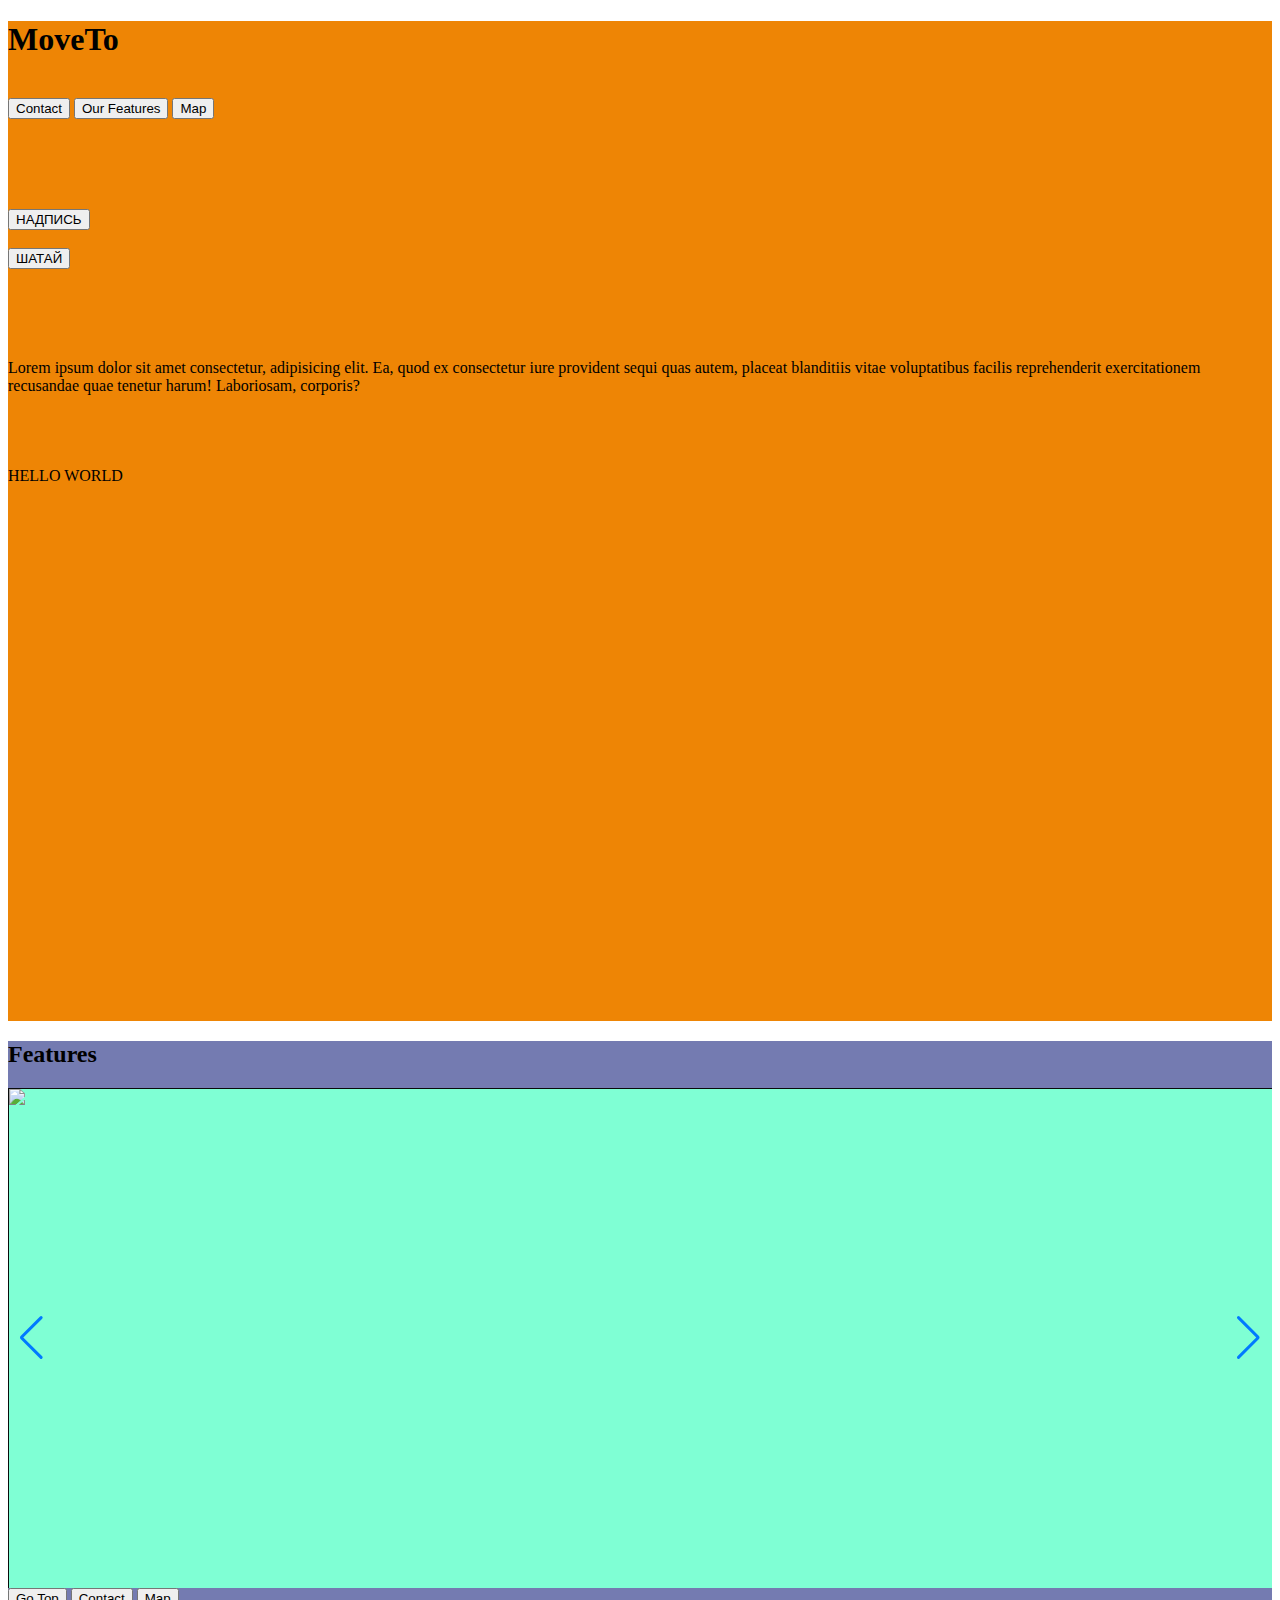
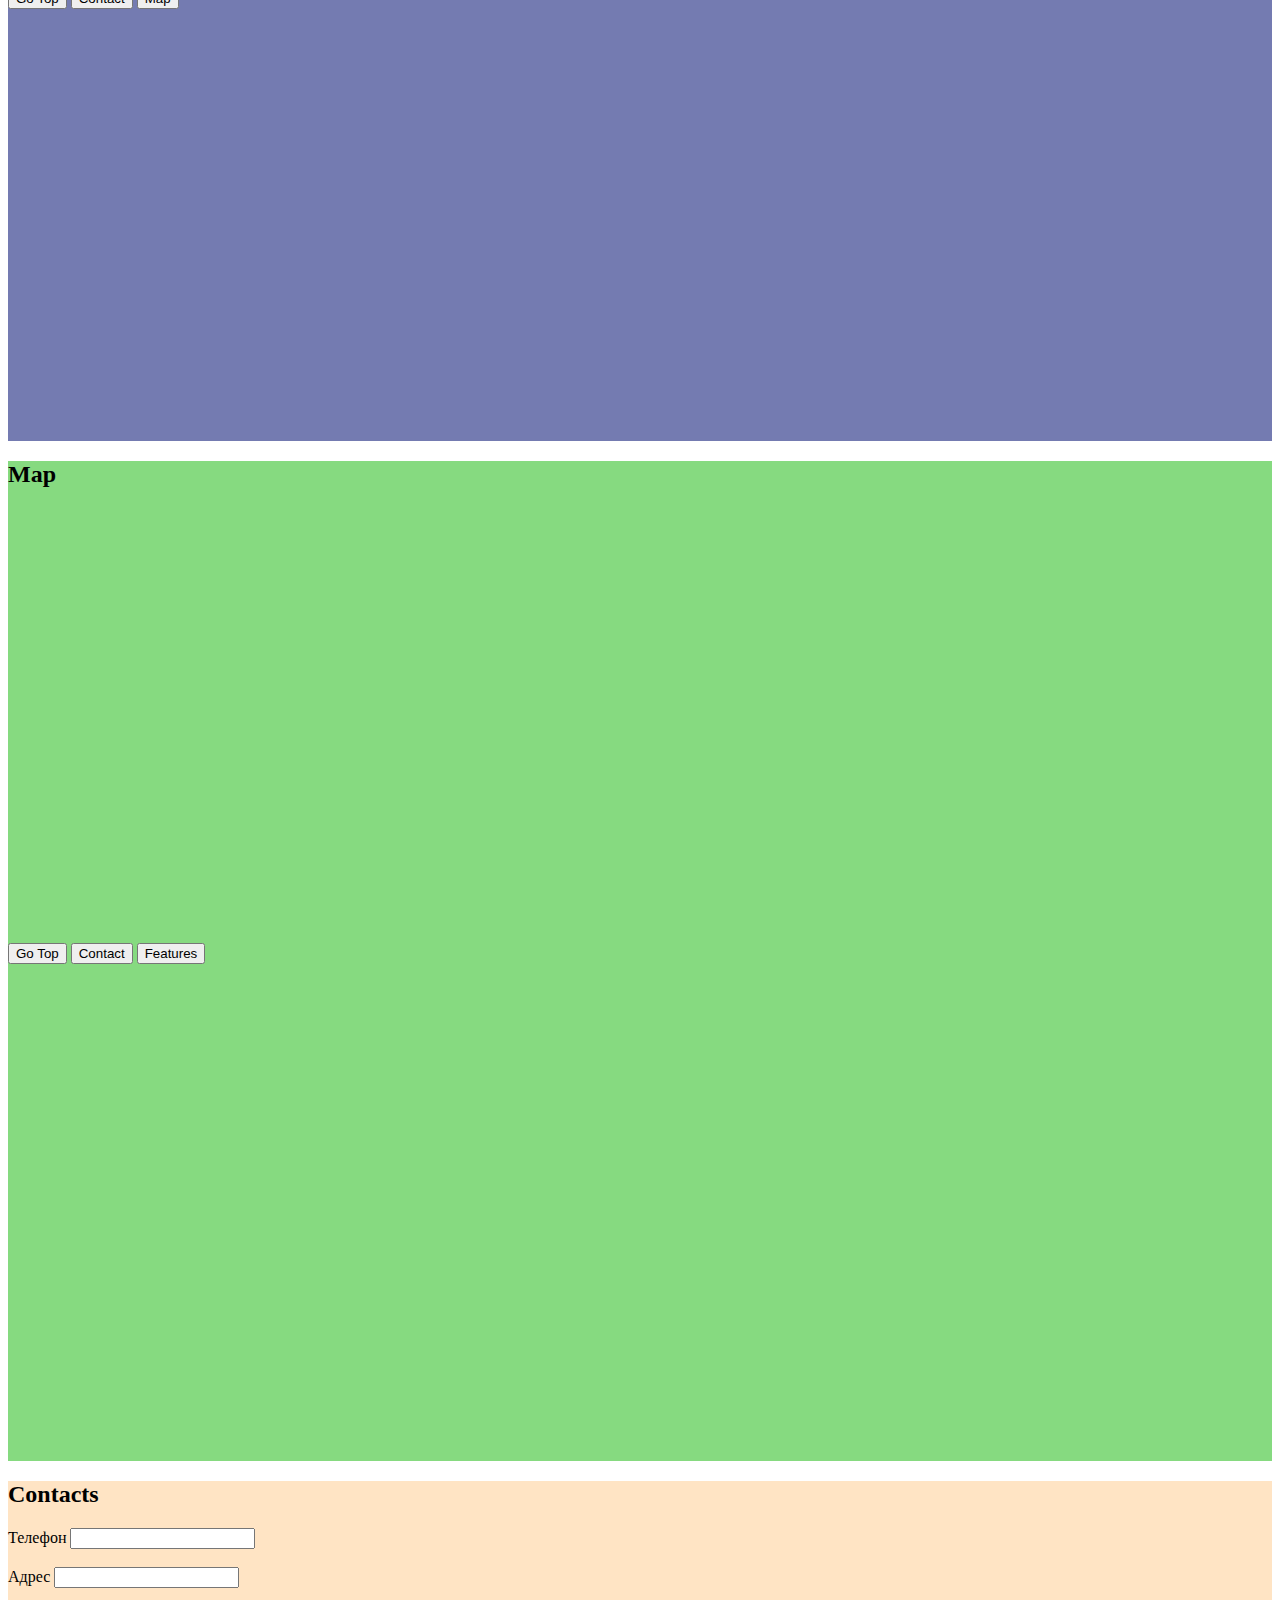
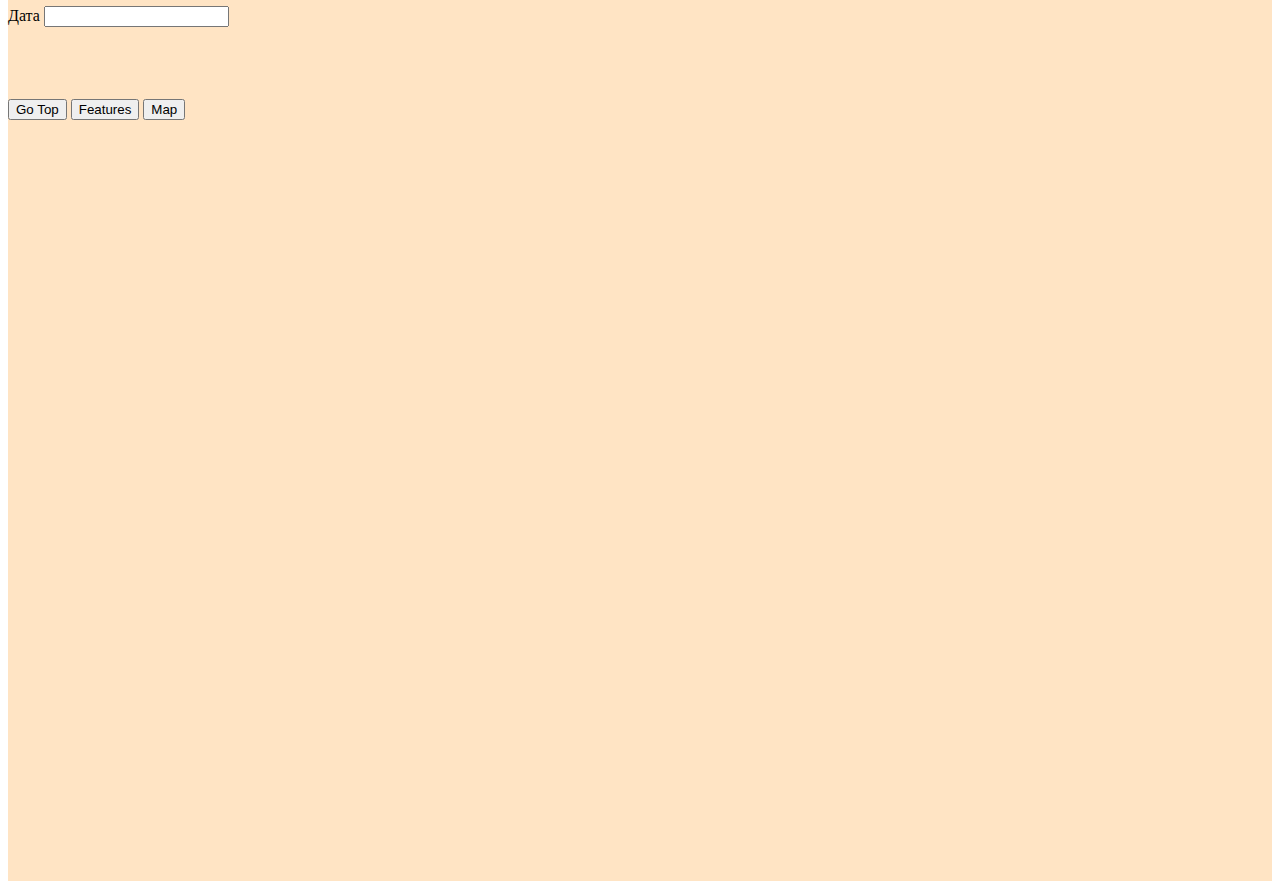
==== index.html @ 0465c21d "add first" ====
<!DOCTYPE html>
<html lang="en">

<head>
    <meta charset="UTF-8">
    <meta http-equiv="X-UA-Compatible" content="IE=edge">
    <meta name="viewport" content="width=device-width, initial-scale=1.0">
    <title>MoveTo</title>
    <link rel="stylesheet" href="./style.css">
    <link rel="stylesheet" href="https://unpkg.com/tippy.js@6/animations/scale.css" />
    <link rel="stylesheet" href="https://cdn.jsdelivr.net/npm/swiper@8/swiper-bundle.min.css" />
    <link rel="stylesheet" href="https://unpkg.com/tippy.js@6/animations/fade.css" />
    <link rel="stylesheet" href="https://unpkg.com/tippy.js@6/themes/light.css" />
    <link href="https://unpkg.com/webkul-micron@1.1.6/dist/css/micron.min.css" type="text/css" rel="stylesheet">
</head>

<body>
    <header id="top">
        <div class="one">
            <h1>MoveTo</h1>
            <img class="lazyload" data-src="" alt="" srcset="">
            <div class="action">
                <button data-target="#contact" data-mt-duration="1200" data-tippy-content="Чтоб с кем то поговорить!"
                    data-micron="tada" data-micron-duration="2">Contact</button>
                <button data-target="#features" data-tippy-content="Что мы тут делаем!" data-mt-duration="1200">Our
                    Features</button>
                <button data-target="#map" data-tippy-content="Карта СОКРОВИЩЬ!" data-mt-duration="1200">Map</button>
                <br></br>
                <br></br>
                <br></br>
                <button href="#!" class="button" data-micron="tada" data-micron-bind="true"
                    data-micron-id="Lorem">НАДПИСЬ</button>
                <br></br>
                <button data-micron="jelly" data-micron-duration="1.5">ШАТАЙ</button>   
                <br></br>
                <br></br>
                <br></br>

                <div id="Lorem" data-micron="jelly" data-micron-duration="1">Lorem ipsum dolor sit amet
                    consectetur, adipisicing elit. Ea, quod ex consectetur iure provident sequi quas autem, placeat
                    blanditiis vitae voluptatibus facilis reprehenderit exercitationem recusandae quae tenetur harum!
                    Laboriosam, corporis?</div>

                <br></br>
                <br></br>

                <div id="me">HELLO WORLD</div>


            </div>
        </div>
    </header>
    <div class="two">
        <section id="features" style="flex-direction: column;">
            <h2>Features</h2>

        <!-- Slider main container -->
    <div class="swiper">
        <!-- Additional required wrapper -->
        <div class="swiper-wrapper">
        <!-- Slides -->
        <div class="swiper-slide">
            <img src="https://swiperjs.com/demos/images/nature-1.jpg" />
        </div>
        <div class="swiper-slide">
            <img src="https://swiperjs.com/demos/images/nature-2.jpg" />
        </div>
        <div class="swiper-slide">
            <img src="https://swiperjs.com/demos/images/nature-3.jpg" />
        </div>
        </div>
        <!-- If we need pagination -->
        <div class="swiper-pagination"></div>
    
        <!-- If we need navigation buttons -->
        <div class="swiper-button-prev"></div>
        <div class="swiper-button-next"></div>
    </div>

            <button data-target="#top" data-mt-duration="1200">Go Top</button>
            <button data-target="#contact" data-mt-duration="1200">Contact</button>
            <button data-target="#map" data-mt-duration="1200">Map</button>
        </section>
    </div>

    <section id="map">
        <div class="map">
            <h2>Map</h2>
            <button data-target="#top" data-mt-duration="1200">Go Top</button>
            <button data-target="#contact" data-mt-duration="1200">Contact</button>
            <button data-target="#features" data-mt-duration="1200">Features</button>
            <iframe
                src="https://www.google.com/maps/embed?pb=!1m18!1m12!1m3!1d2911.998379810371!2d131.90341329402168!3d43.12556023927541!2m3!1f0!2f0!3f0!3m2!1i1024!2i768!4f13.1!3m3!1m2!1s0x5fb392110c195f89%3A0x2ff2f6c519c723fc!2z0KTQk9CR0J7QoyDQktCeICLQktC70LDQtNC40LLQvtGB0YLQvtC60YHQutC40Lkg0LPQvtGB0YPQtNCw0YDRgdGC0LLQtdC90L3Ri9C5INGD0L3QuNCy0LXRgNGB0LjRgtC10YIg0Y3QutC-0L3QvtC80LjQutC4INC4INGB0LXRgNCy0LjRgdCwIg!5e0!3m2!1sru!2sru!4v1668411279856!5m2!1sru!2sru"
                width="600" height="450" style="border:0;" allowfullscreen="" class="lazyload"
                referrerpolicy="no-referrer-when-downgrade"></iframe>
        </div>

        <div class="three">
            <section id="contact">
                <div>
                    <h2>Contacts</h2>
                    <form autocomplete="off">
                        <label>
                            Телефон
                            <input type="text" id="phone">
                        </label>
                        <br></br>
                        <label>
                            Адрес
                            <input type="text" id="adress">
                        </label>
                        <br></br>
                        <label>
                            Дата
                            <input type="text" id="date">
                        </label>
                    </form>
                    <br></br>
                    <br></br>
                    <button data-target="#top" data-mt-duration="1200">Go Top</button>
                    <button data-target="#features" data-mt-duration="1200">Features</button>
                    <button data-target="#map" data-mt-duration="1200">Map</button>
                </div>
            </section>
        </div>
        <script src="https://unpkg.com/@popperjs/core@2"></script>
        <script src="https://unpkg.com/tippy.js@6"></script>
        <script src="https://cdnjs.cloudflare.com/ajax/libs/moveTo/1.8.2/moveTo.min.js"></script>
        <script src="https://cdn.jsdelivr.net/npm/swiper@8/swiper-bundle.min.js"></script>
        <script src="http://afarkas.github.io/lazysizes/lazysizes.min.js"></script>
        <script src="https://unpkg.com/webkul-micron@1.1.6/dist/script/micron.min.js" type="text/javascript"></script>
        <script src="https://unpkg.com/imask"></script>
        <script src="./script.js"></script>

</body>

</html>
---- style.css ----
.one {
    height: 1000px;
    background-color:rgb(238, 133, 5)
}

.two {
    height: 1000px;
    background-color:rgb(116, 123, 177)
}

.three {
    height: 1000px;
    background-color:bisque
}

.map {
    height: 1000px;
    background-color:rgb(134, 218, 128)
}

.swiper {
    width: 100%;
    height: 500px;
}

.swiper-slide {
     
    background-color: aquamarine;
    border: 1px solid rgb(10, 11, 11);
}

.swiper-slide img {
    display: block;
    width: 100%;
  }
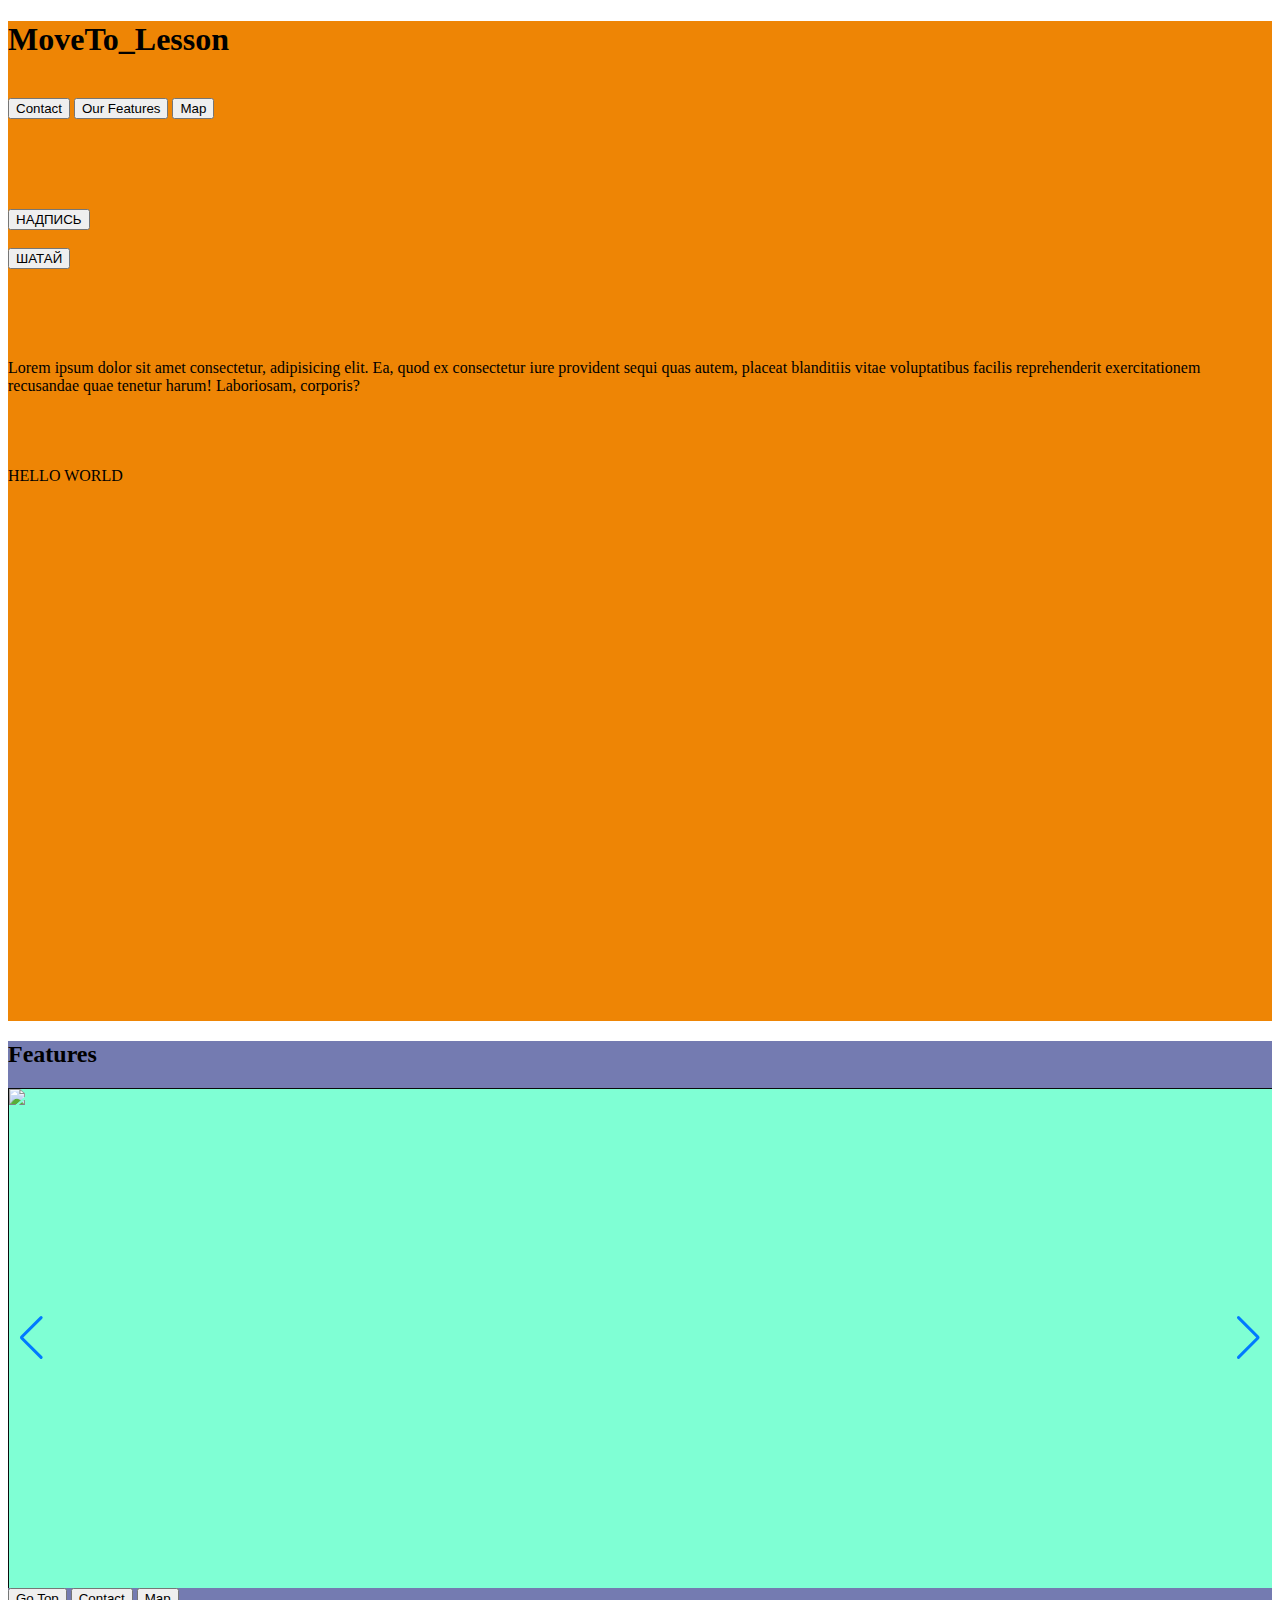
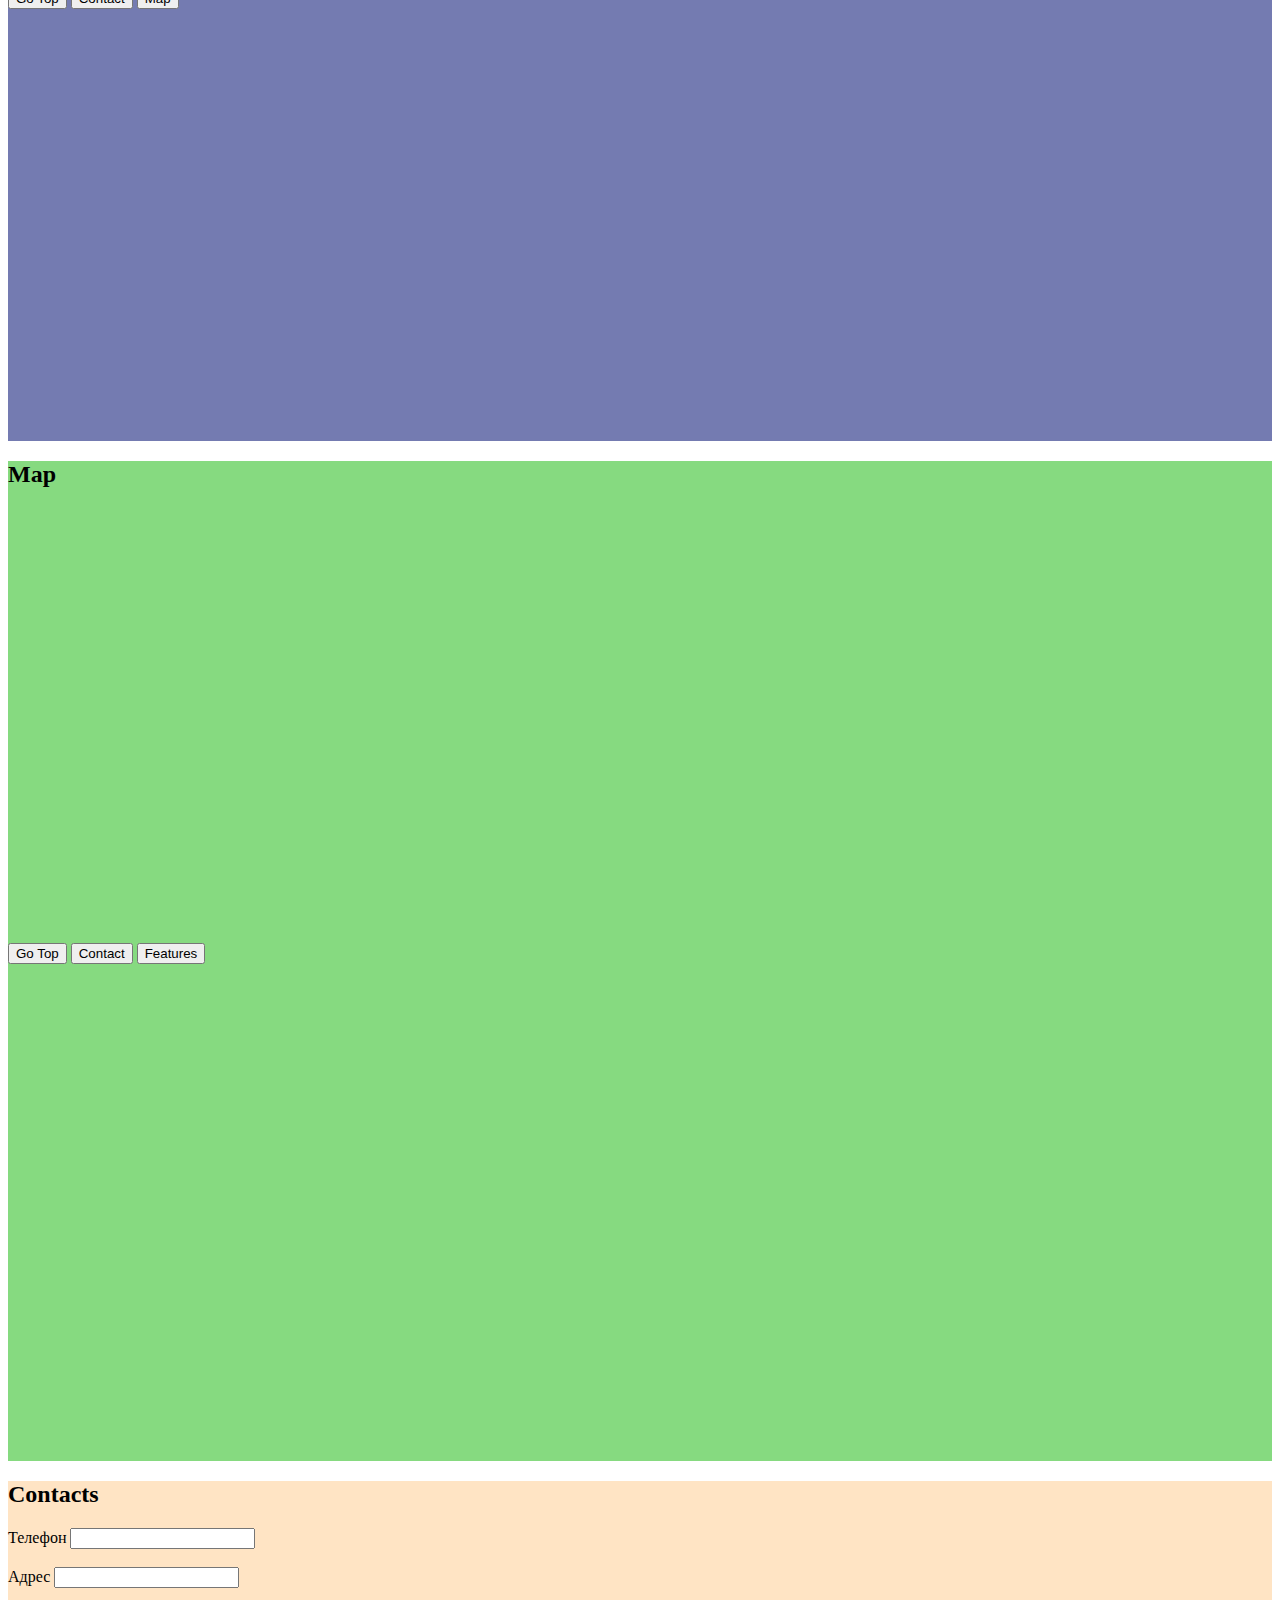
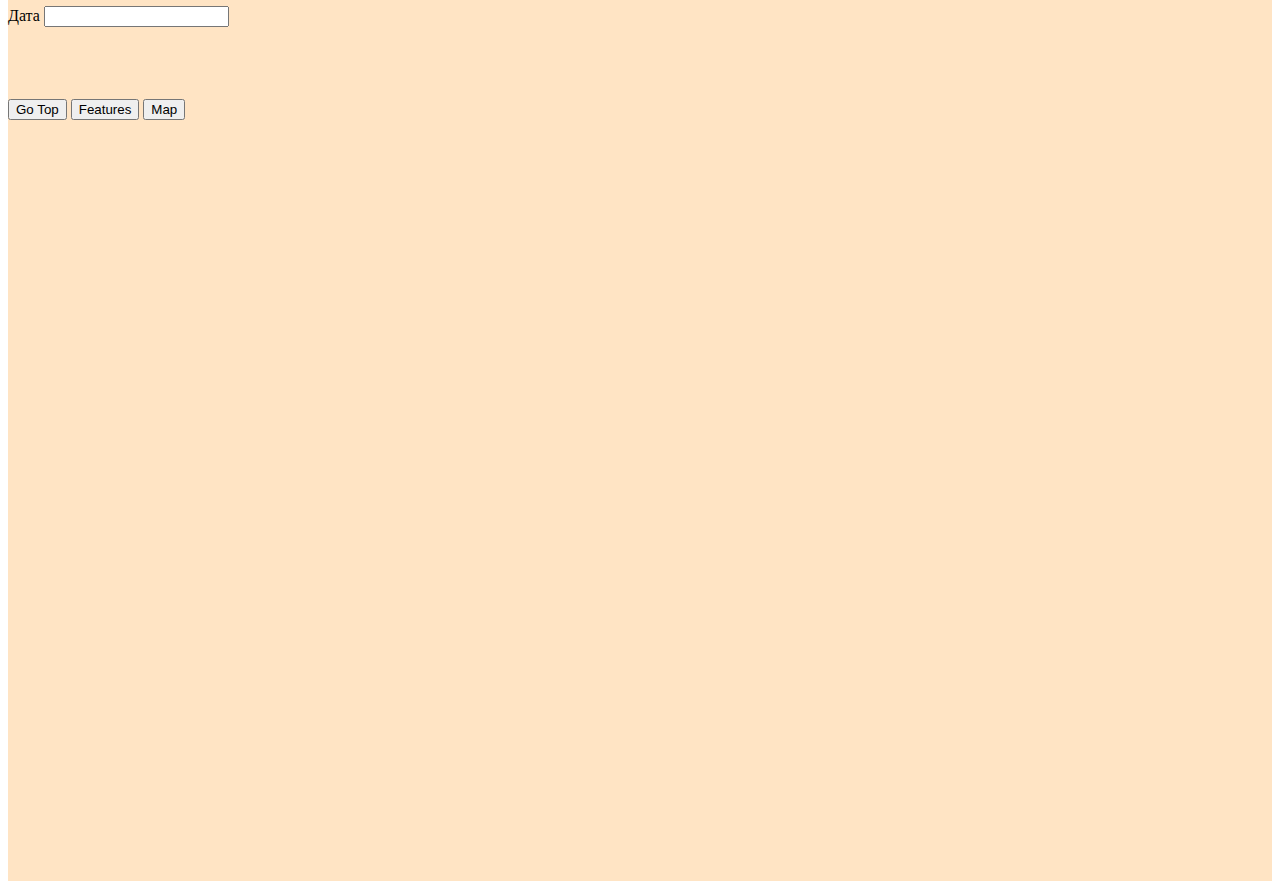
==== commit c1b12cf5: "second version" ====
--- a/index.html
+++ b/index.html
@@ -17,7 +17,7 @@
 <body>
     <header id="top">
         <div class="one">
-            <h1>MoveTo</h1>
+            <h1>MoveTo_Lesson</h1>
             <img class="lazyload" data-src="" alt="" srcset="">
             <div class="action">
                 <button data-target="#contact" data-mt-duration="1200" data-tippy-content="Чтоб с кем то поговорить!"
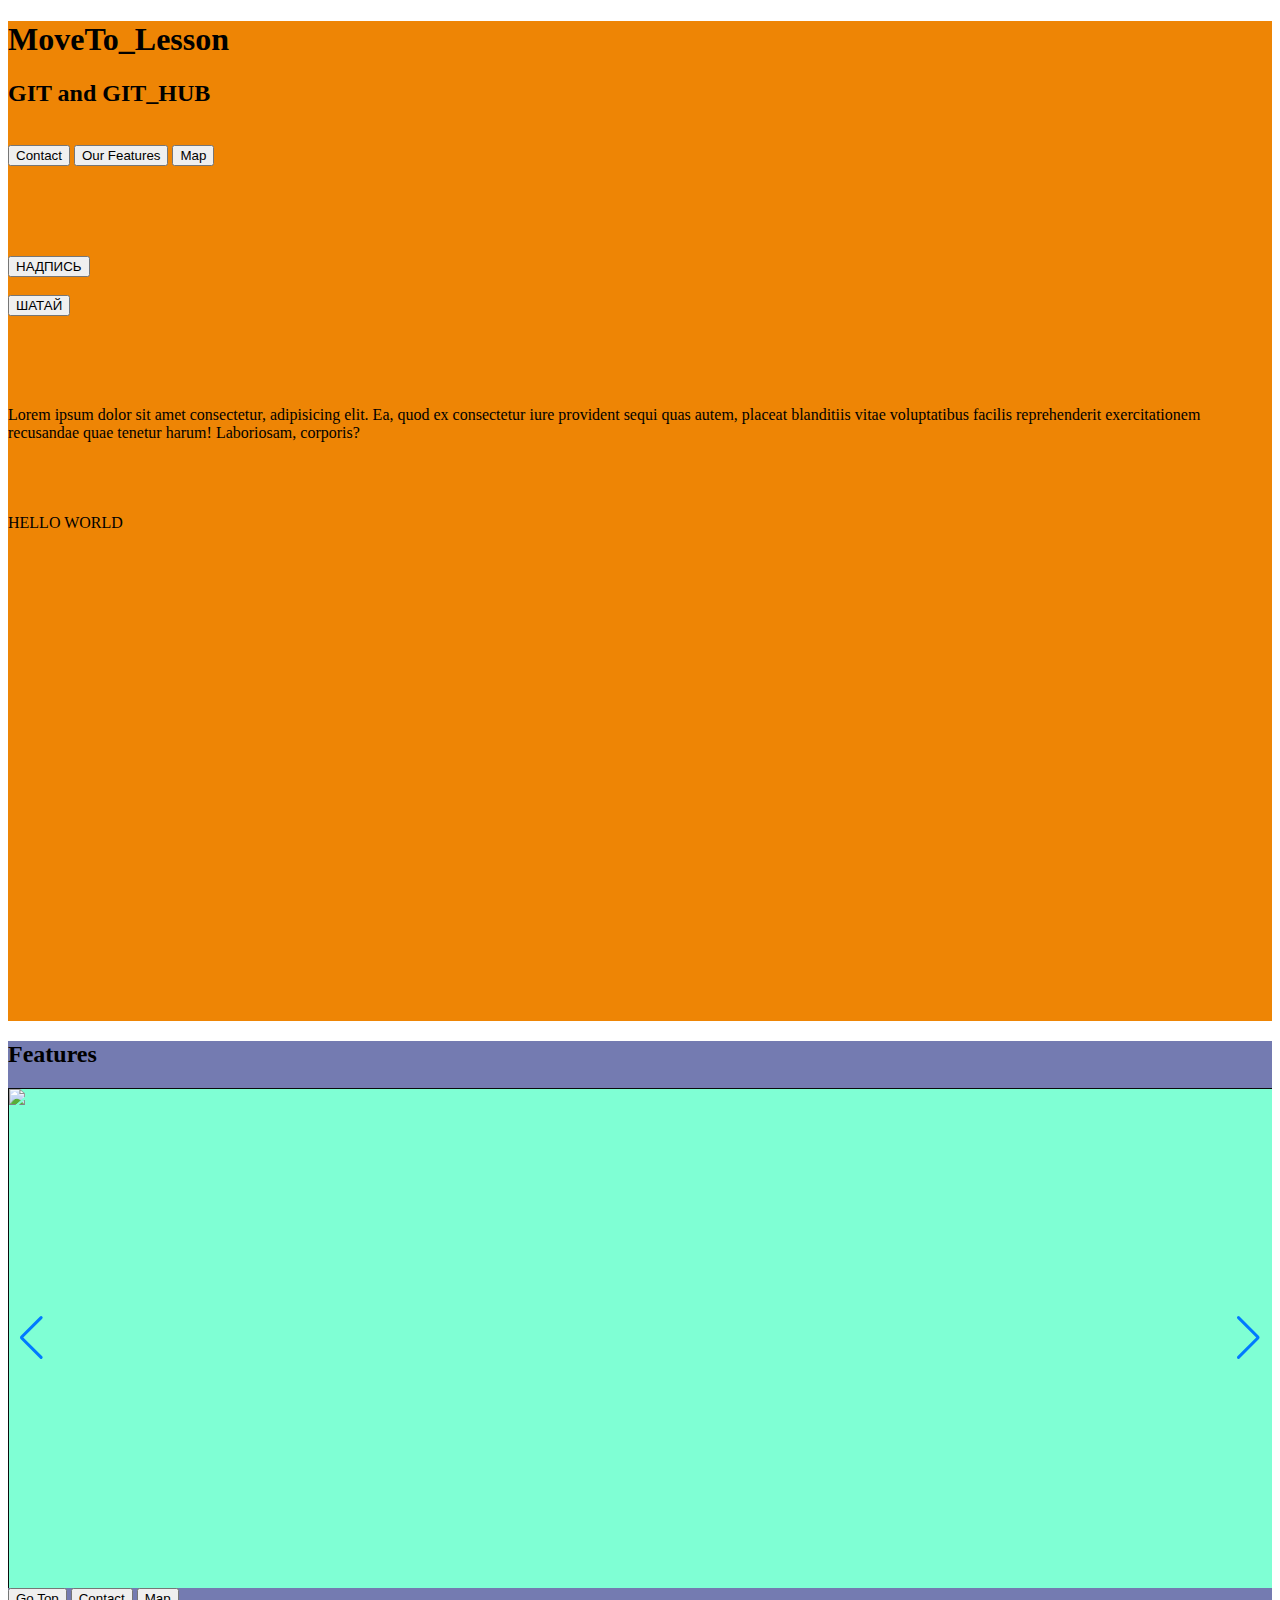
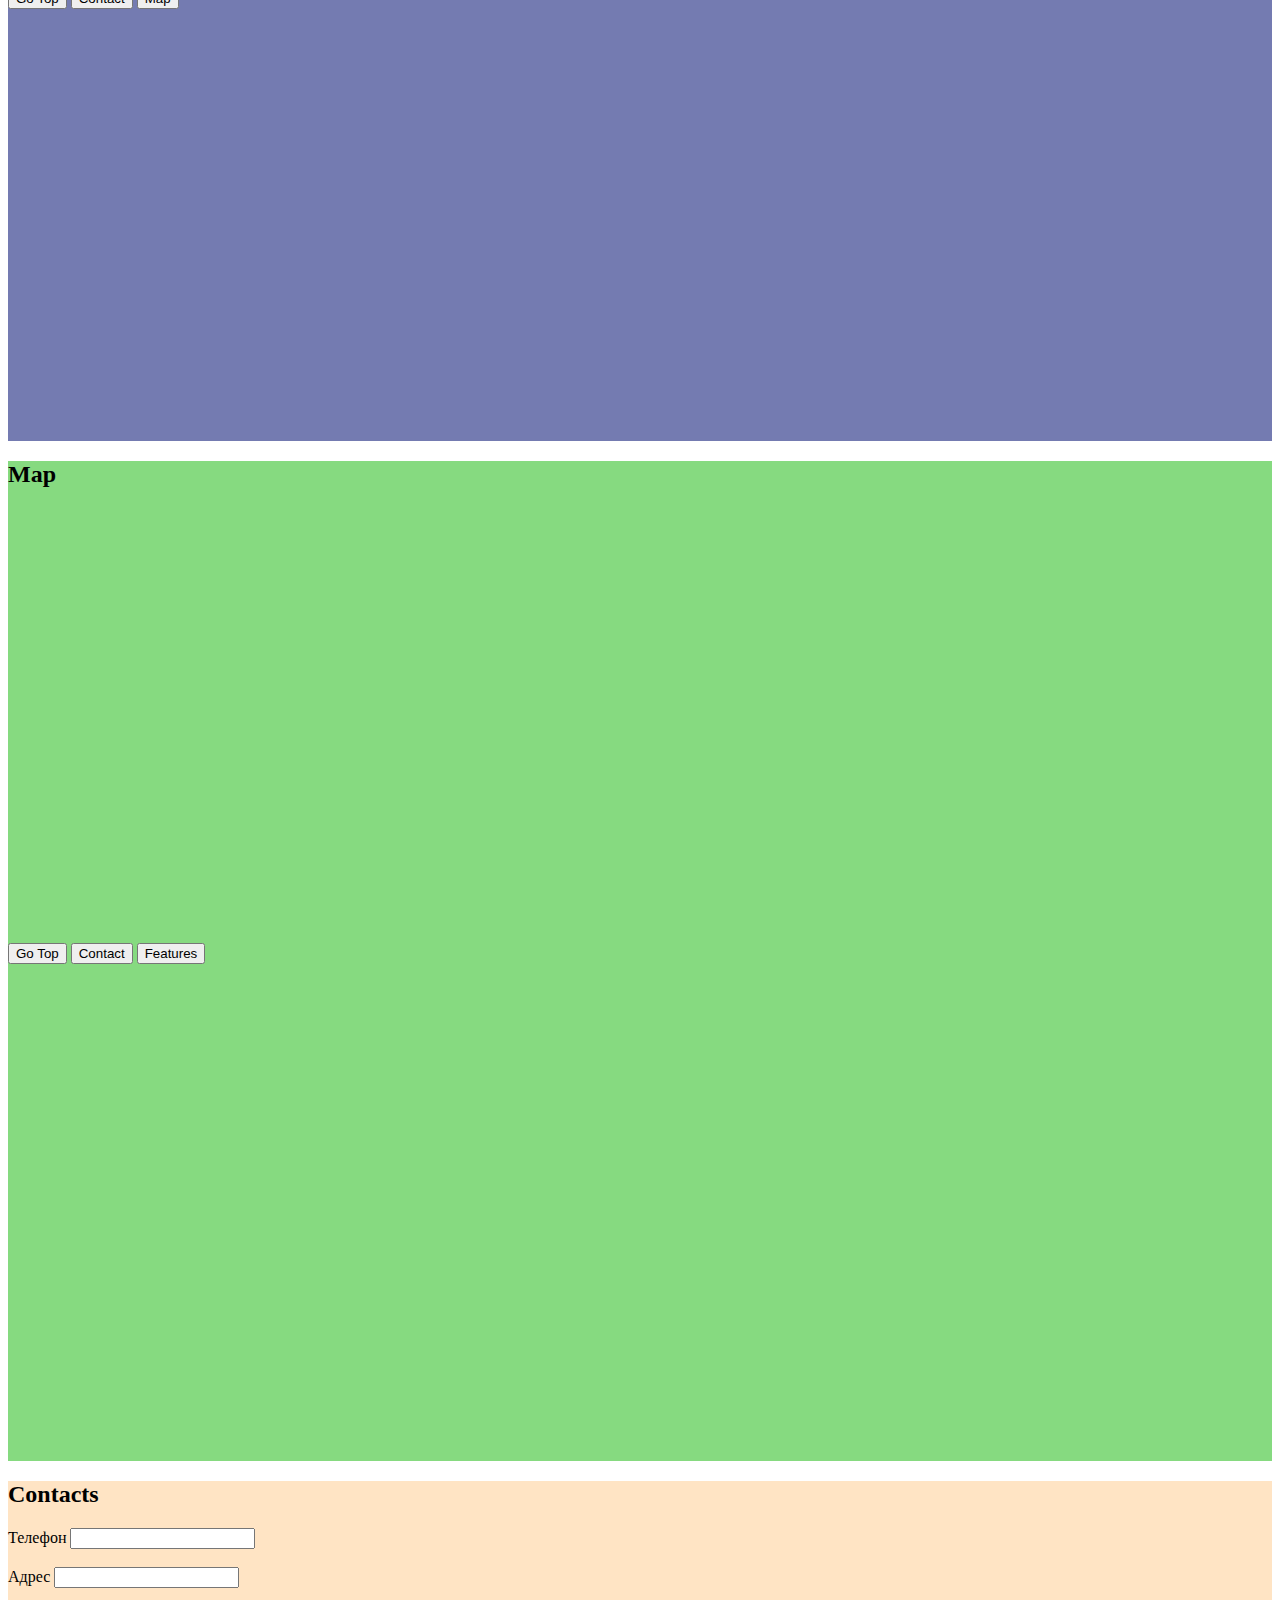
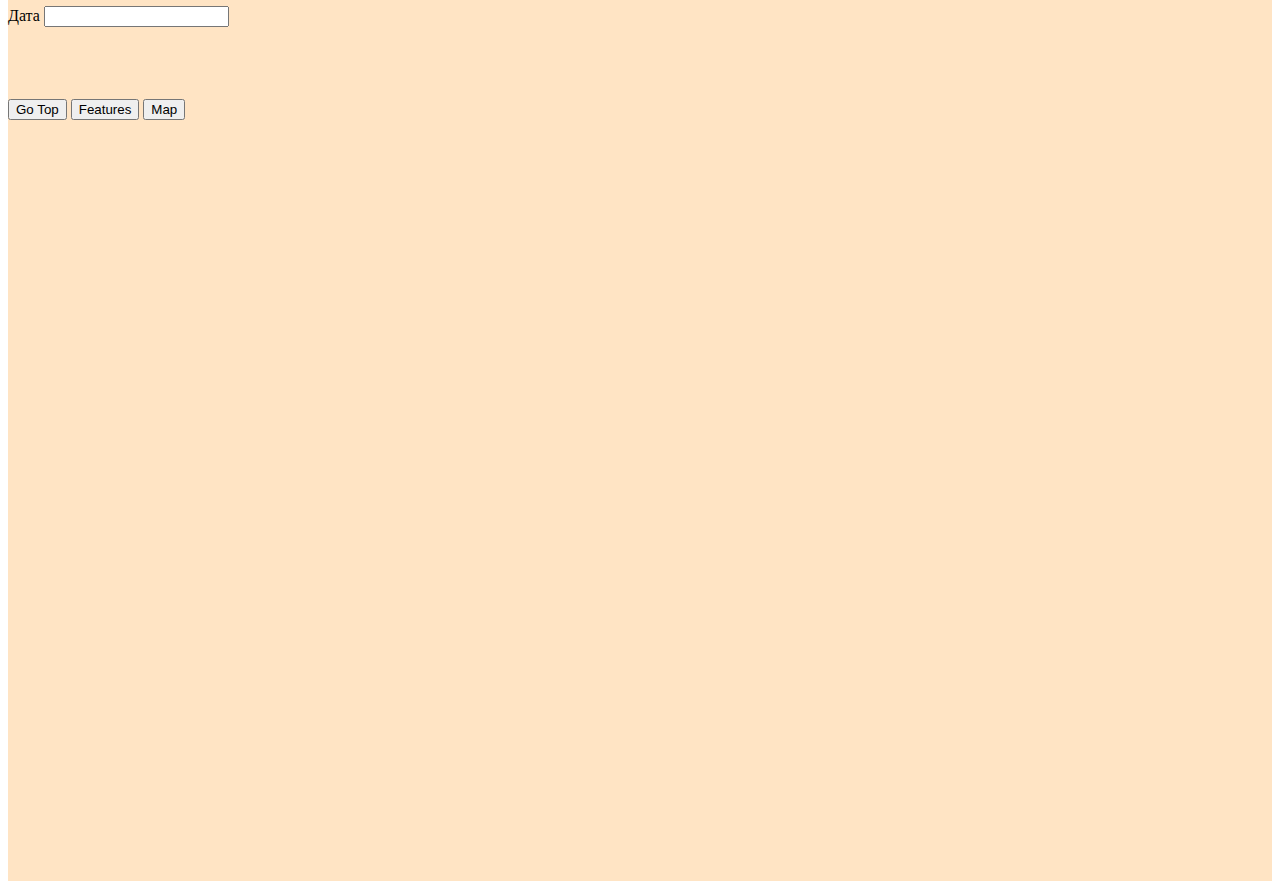
==== commit 4a82a598: "3 virsion" ====
--- a/index.html
+++ b/index.html
@@ -18,9 +18,12 @@
     <header id="top">
         <div class="one">
             <h1>MoveTo_Lesson</h1>
+            <h2>
+                <article>GIT and GIT_HUB</article>
+            </h2>
             <img class="lazyload" data-src="" alt="" srcset="">
             <div class="action">
-                <button data-target="#contact" data-mt-duration="1200" data-tippy-content="Чтоб с кем то поговорить!"
+                <button data-target="#contact" data-mt-duration="2200" data-tippy-content="Чтоб с кем то поговорить!"
                     data-micron="tada" data-micron-duration="2">Contact</button>
                 <button data-target="#features" data-tippy-content="Что мы тут делаем!" data-mt-duration="1200">Our
                     Features</button>
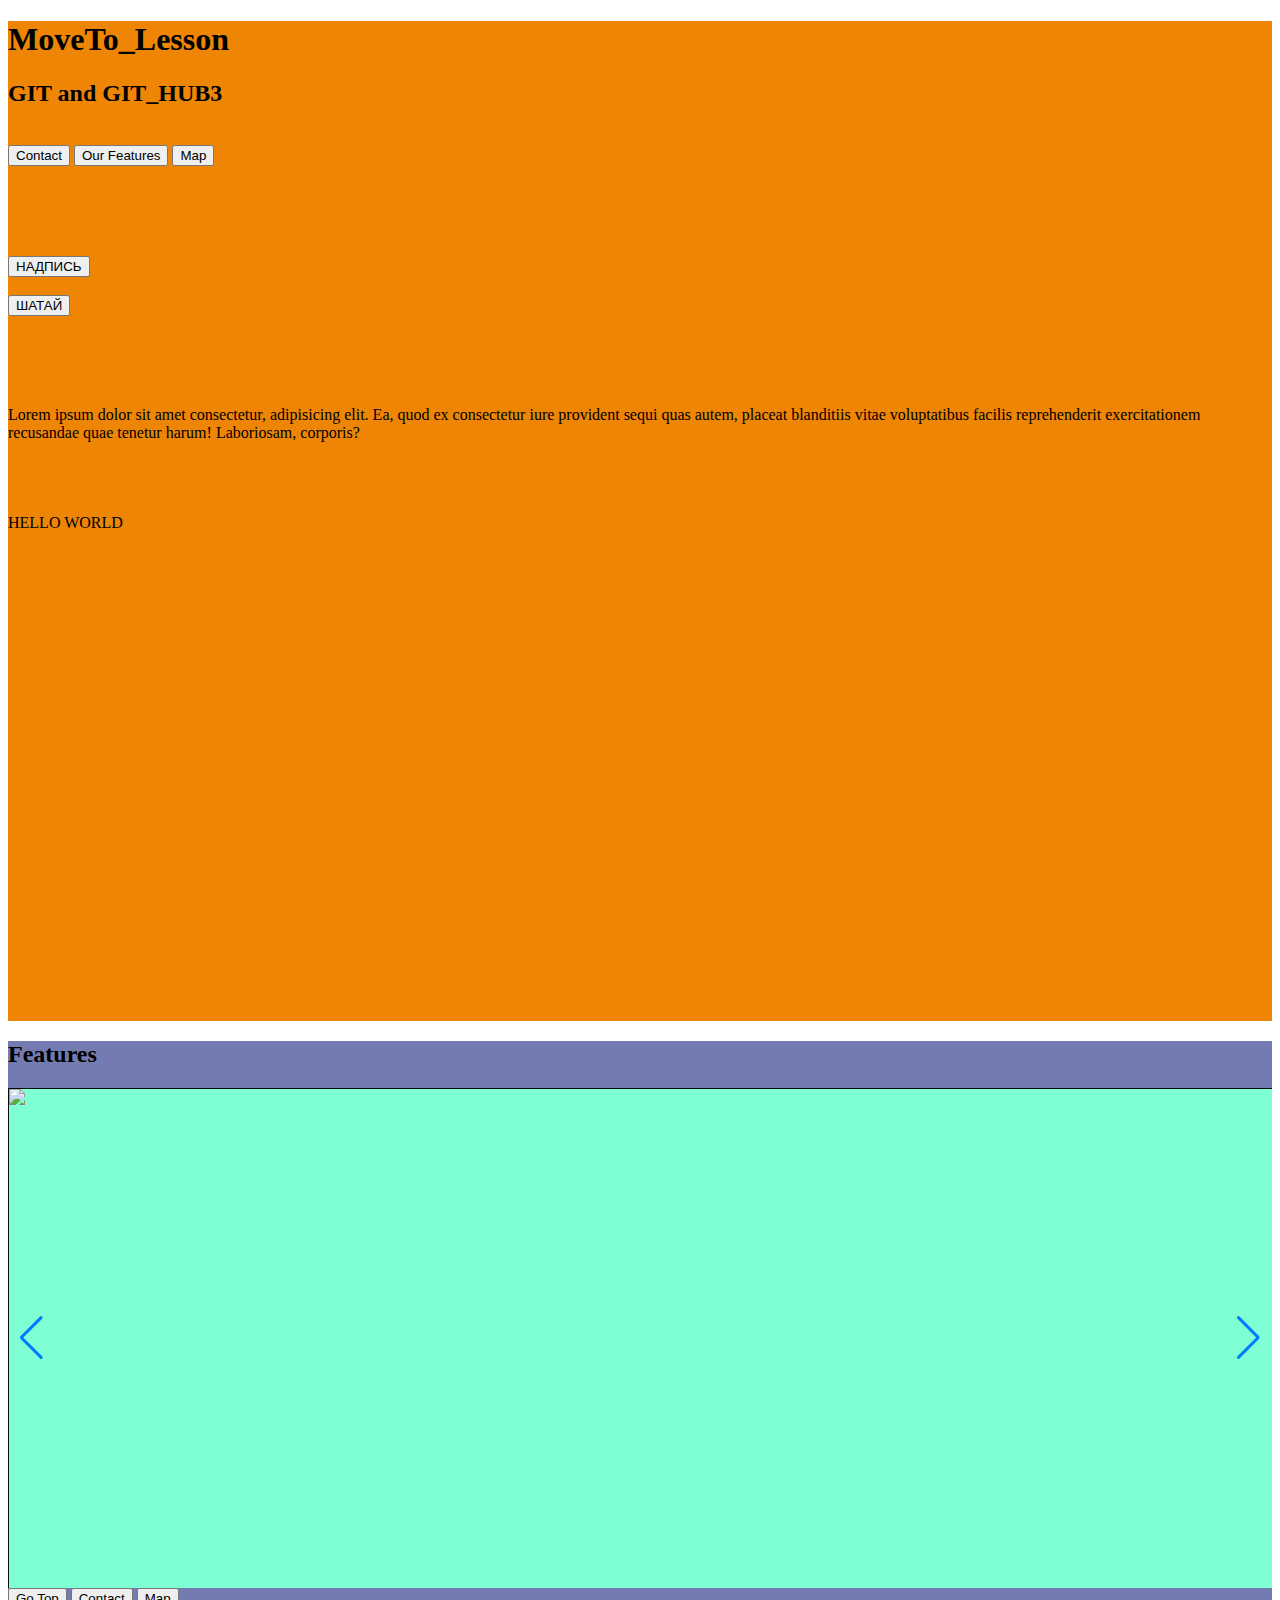
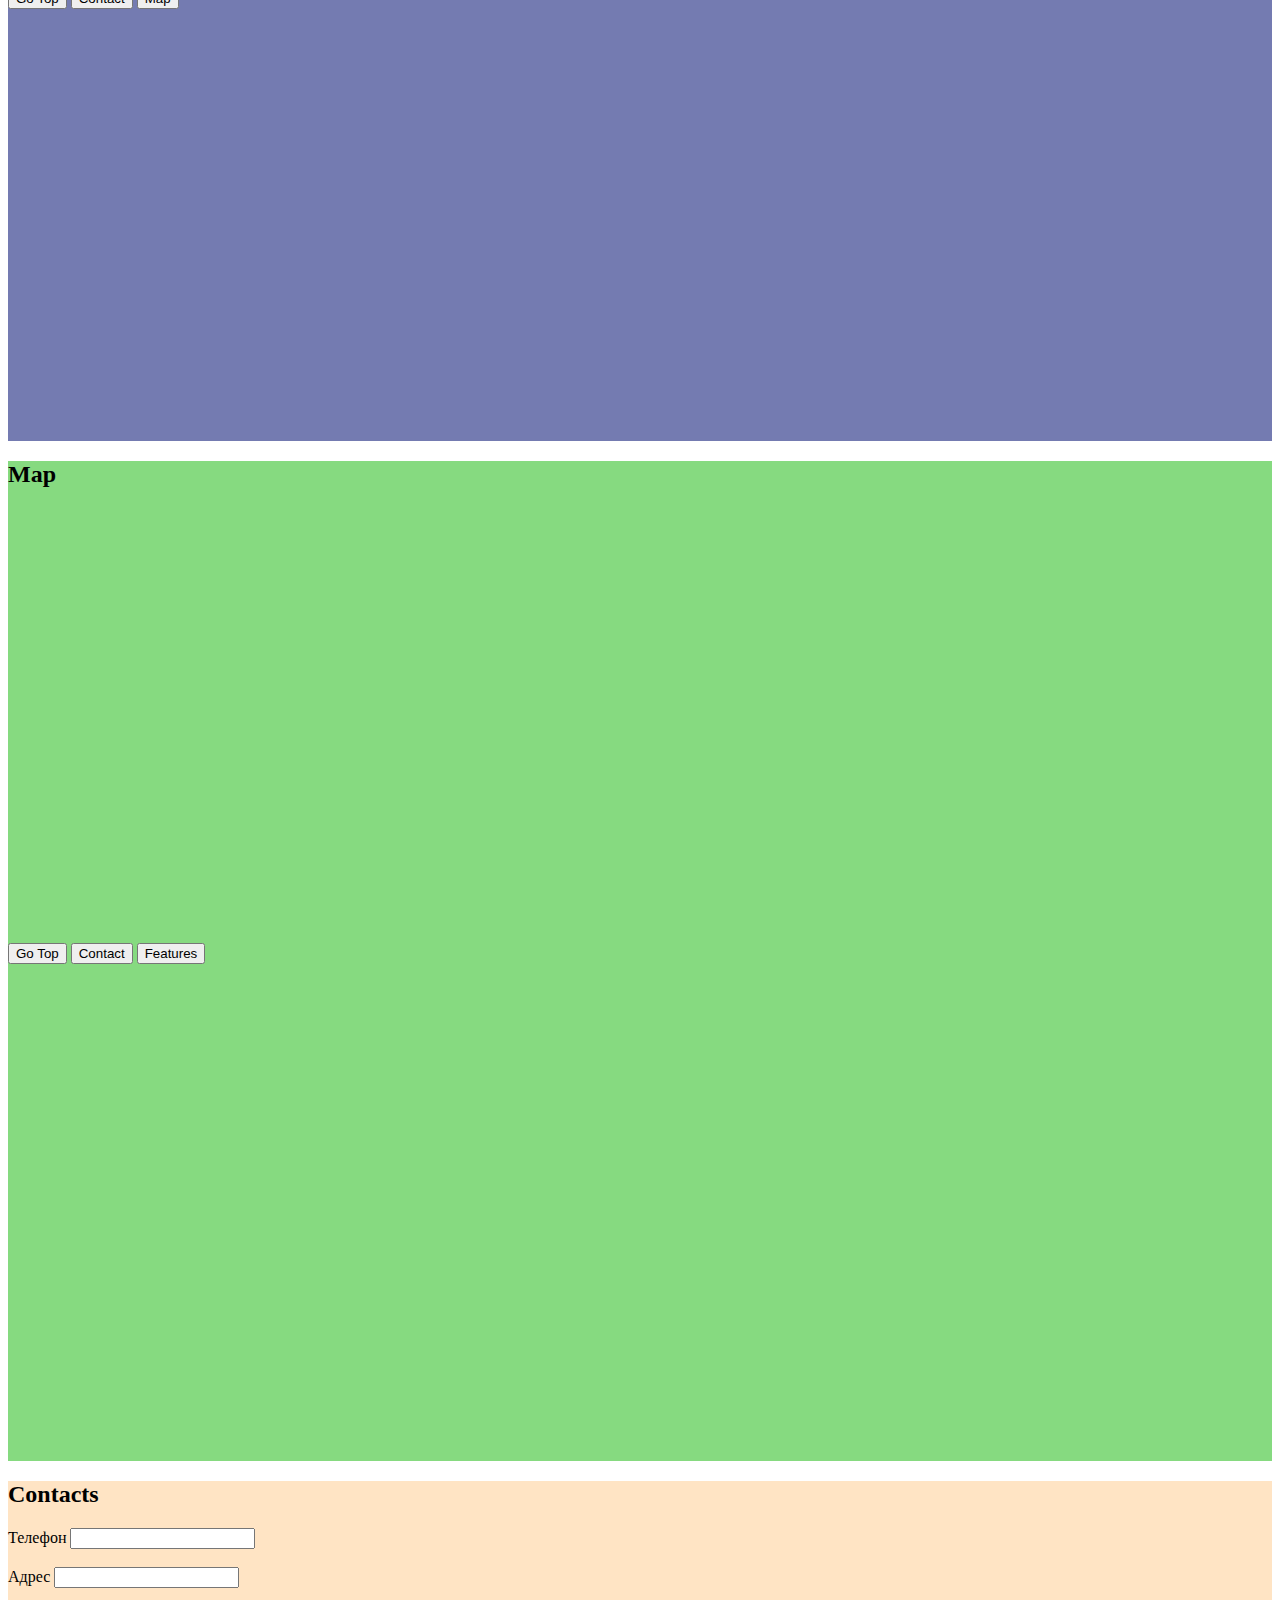
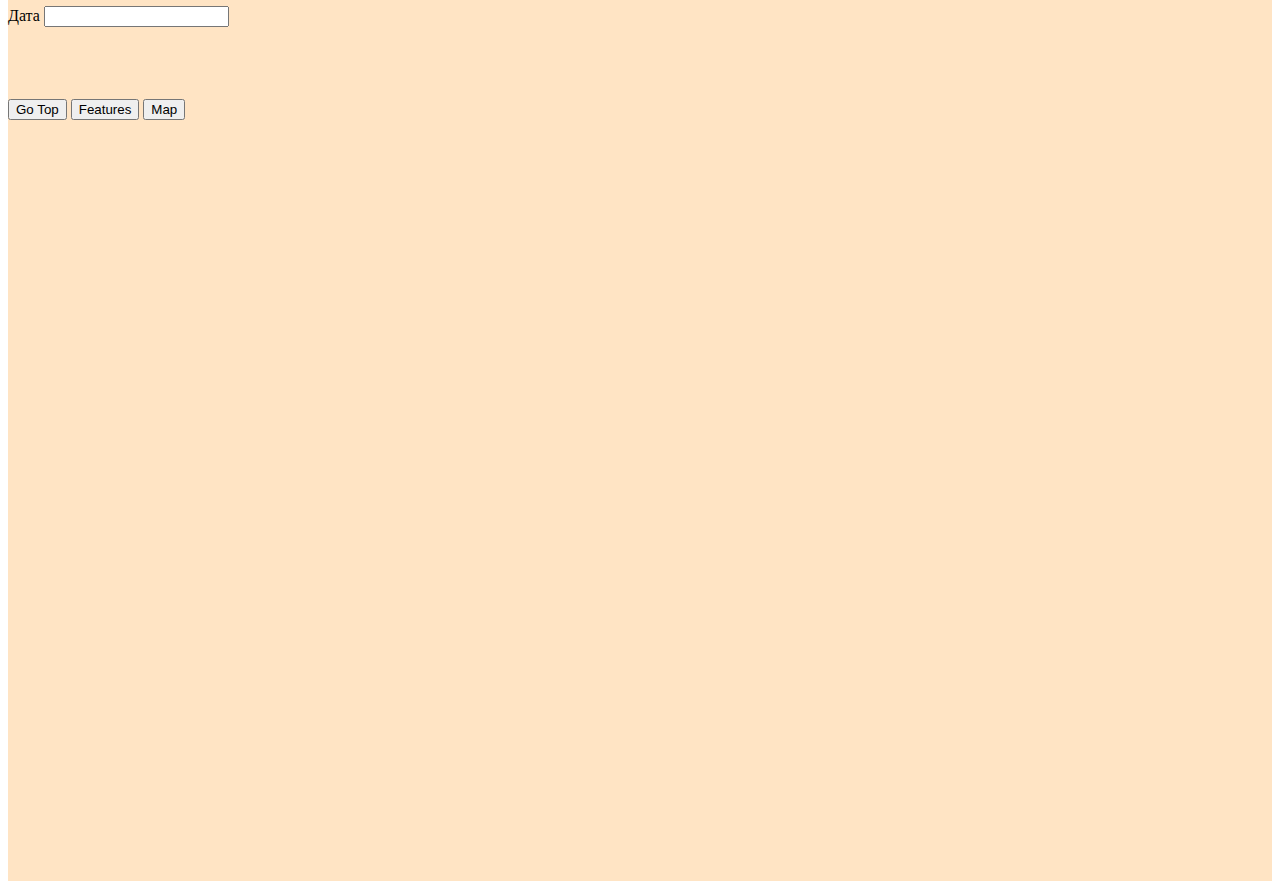
==== commit 5354c5bc: "new version" ====
--- a/index.html
+++ b/index.html
@@ -19,7 +19,7 @@
         <div class="one">
             <h1>MoveTo_Lesson</h1>
             <h2>
-                <article>GIT and GIT_HUB</article>
+                <article>GIT and GIT_HUB3</article>
             </h2>
             <img class="lazyload" data-src="" alt="" srcset="">
             <div class="action">
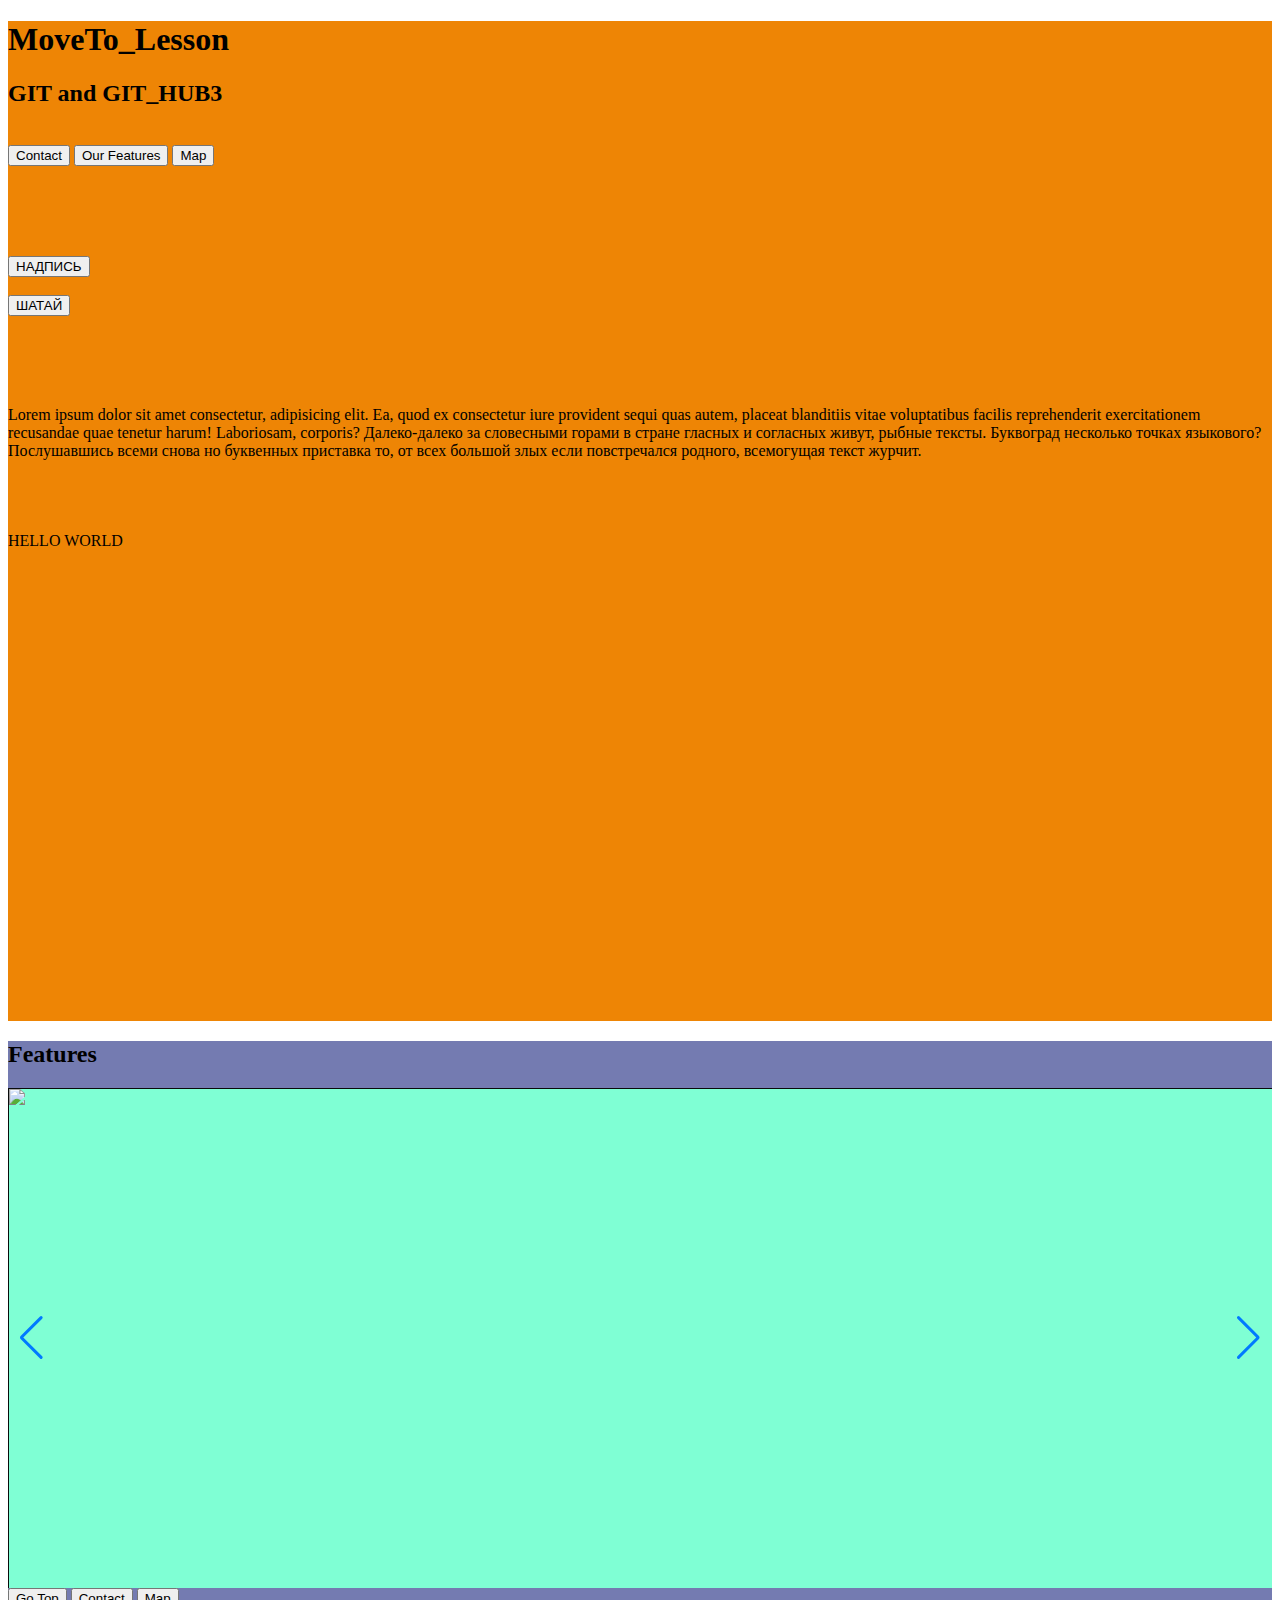
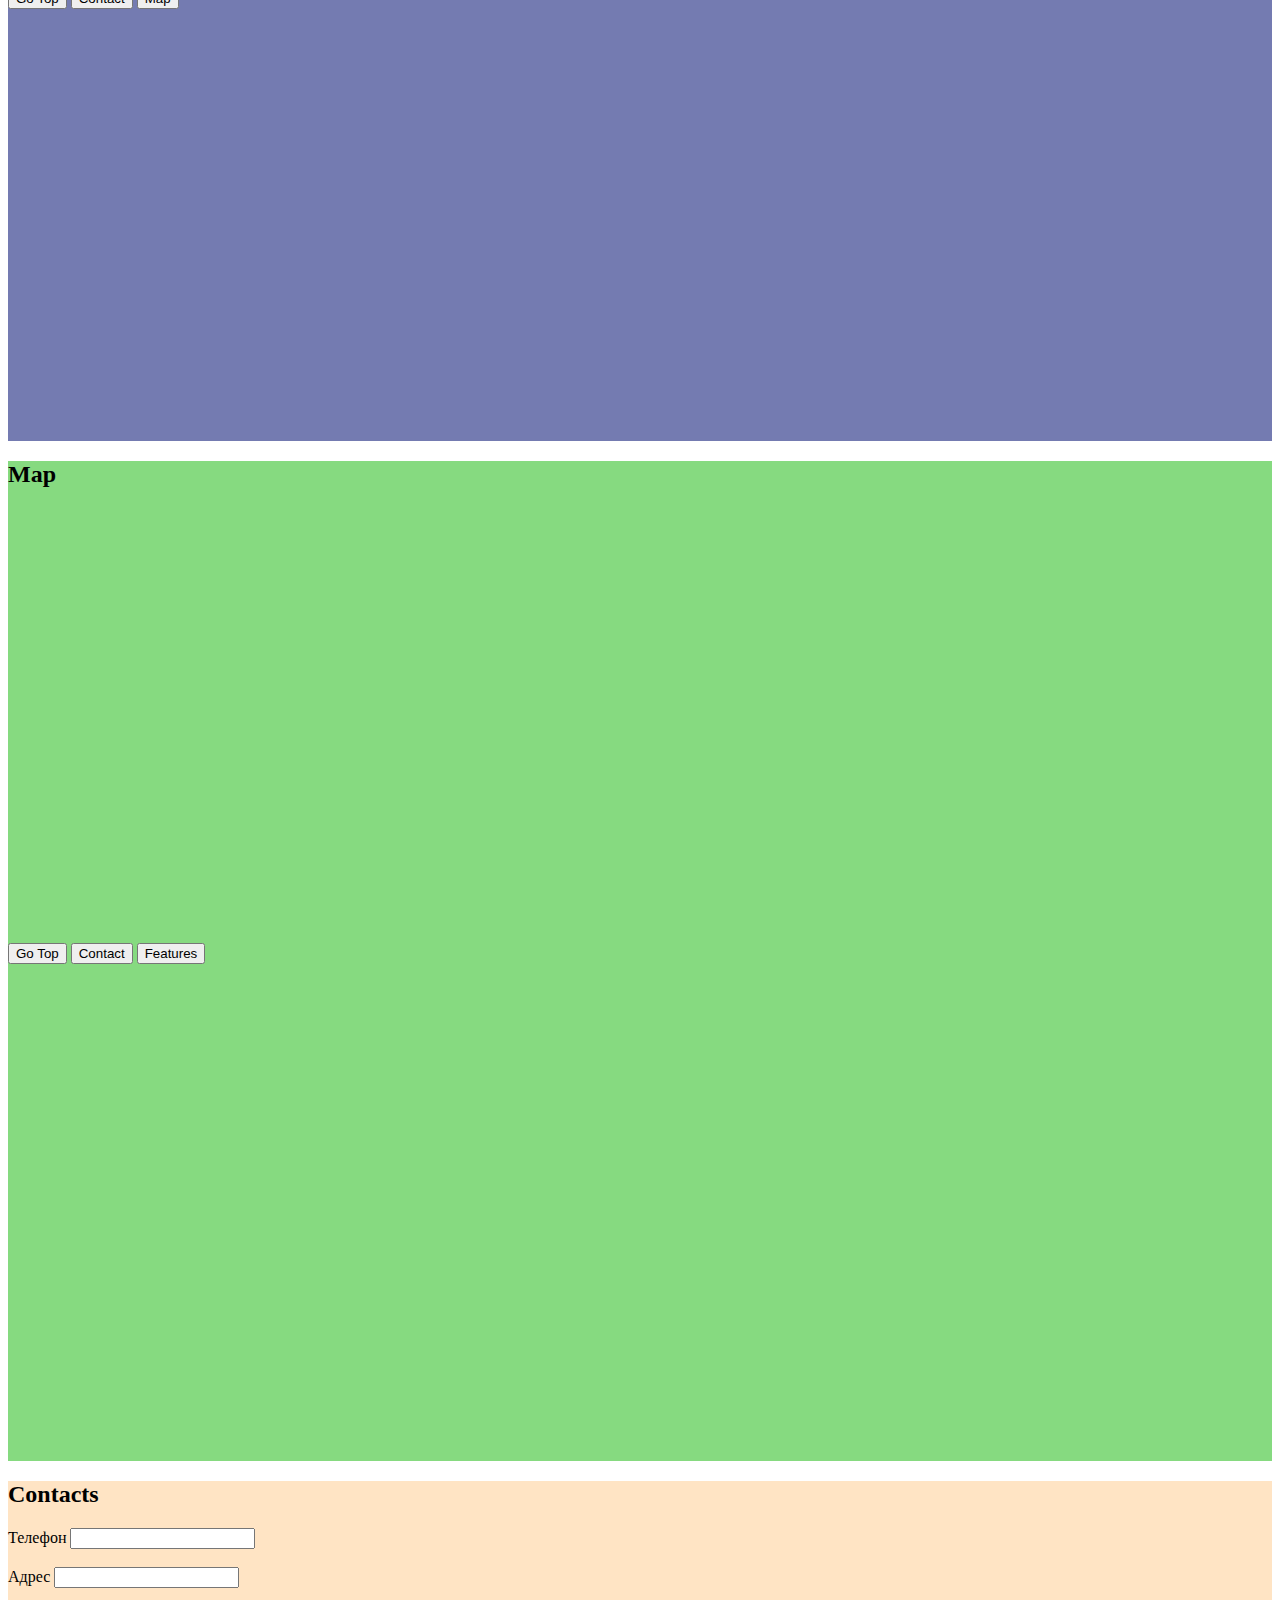
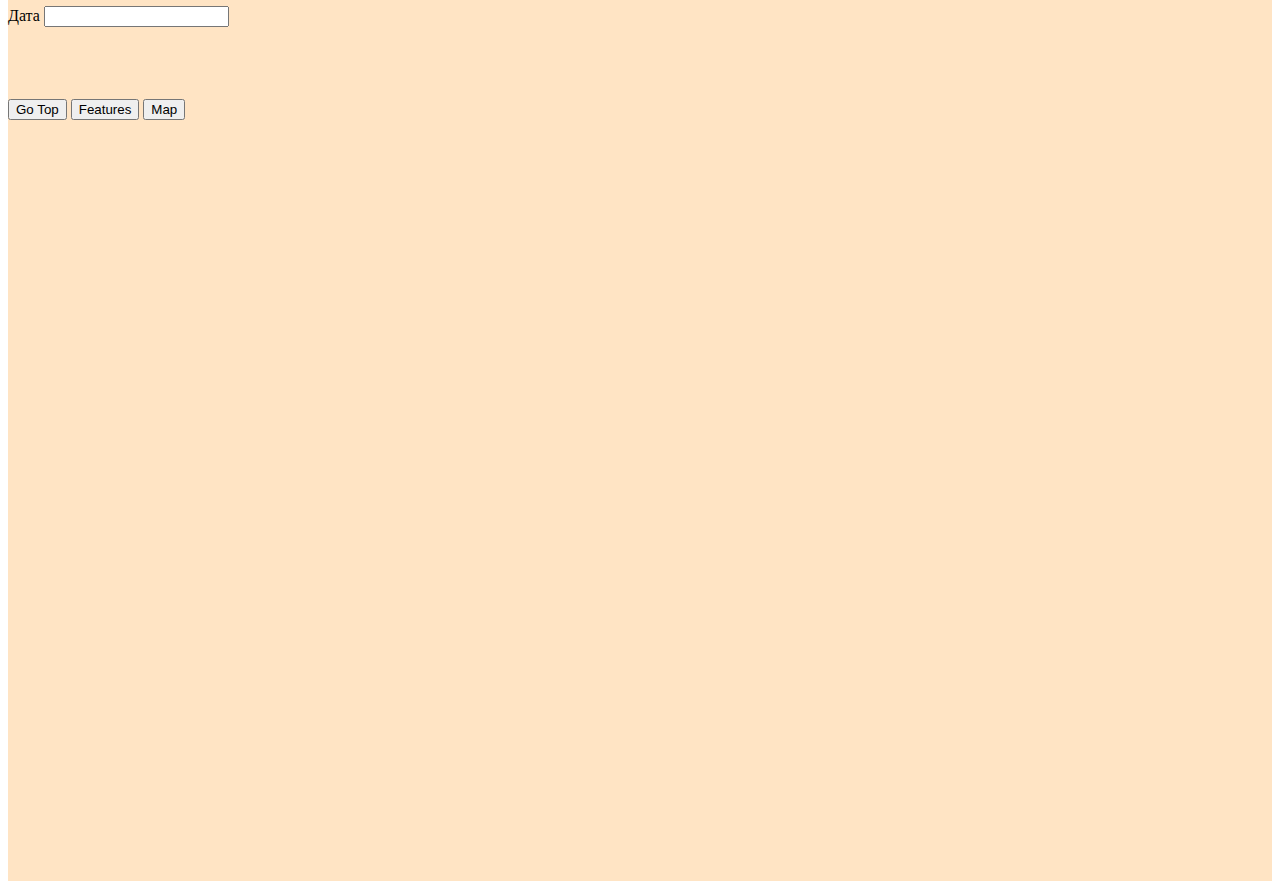
==== commit 9cc7502f: "6 version" ====
--- a/index.html
+++ b/index.html
@@ -34,7 +34,7 @@
                 <button href="#!" class="button" data-micron="tada" data-micron-bind="true"
                     data-micron-id="Lorem">НАДПИСЬ</button>
                 <br></br>
-                <button data-micron="jelly" data-micron-duration="1.5">ШАТАЙ</button>   
+                <button data-micron="jelly" data-micron-duration="1.5">ШАТАЙ</button>
                 <br></br>
                 <br></br>
                 <br></br>
@@ -42,7 +42,9 @@
                 <div id="Lorem" data-micron="jelly" data-micron-duration="1">Lorem ipsum dolor sit amet
                     consectetur, adipisicing elit. Ea, quod ex consectetur iure provident sequi quas autem, placeat
                     blanditiis vitae voluptatibus facilis reprehenderit exercitationem recusandae quae tenetur harum!
-                    Laboriosam, corporis?</div>
+                    Laboriosam, corporis? Далеко-далеко за словесными горами в стране гласных и согласных живут, рыбные
+                    тексты. Буквоград несколько точках языкового? Послушавшись всеми снова но буквенных приставка то, от
+                    всех большой злых если повстречался родного, всемогущая текст журчит.</div>
 
                 <br></br>
                 <br></br>
@@ -57,28 +59,28 @@
         <section id="features" style="flex-direction: column;">
             <h2>Features</h2>
 
-        <!-- Slider main container -->
-    <div class="swiper">
-        <!-- Additional required wrapper -->
-        <div class="swiper-wrapper">
-        <!-- Slides -->
-        <div class="swiper-slide">
-            <img src="https://swiperjs.com/demos/images/nature-1.jpg" />
-        </div>
-        <div class="swiper-slide">
-            <img src="https://swiperjs.com/demos/images/nature-2.jpg" />
-        </div>
-        <div class="swiper-slide">
-            <img src="https://swiperjs.com/demos/images/nature-3.jpg" />
-        </div>
-        </div>
-        <!-- If we need pagination -->
-        <div class="swiper-pagination"></div>
-    
-        <!-- If we need navigation buttons -->
-        <div class="swiper-button-prev"></div>
-        <div class="swiper-button-next"></div>
-    </div>
+            <!-- Slider main container -->
+            <div class="swiper">
+                <!-- Additional required wrapper -->
+                <div class="swiper-wrapper">
+                    <!-- Slides -->
+                    <div class="swiper-slide">
+                        <img src="https://swiperjs.com/demos/images/nature-1.jpg" />
+                    </div>
+                    <div class="swiper-slide">
+                        <img src="https://swiperjs.com/demos/images/nature-2.jpg" />
+                    </div>
+                    <div class="swiper-slide">
+                        <img src="https://swiperjs.com/demos/images/nature-3.jpg" />
+                    </div>
+                </div>
+                <!-- If we need pagination -->
+                <div class="swiper-pagination"></div>
+
+                <!-- If we need navigation buttons -->
+                <div class="swiper-button-prev"></div>
+                <div class="swiper-button-next"></div>
+            </div>
 
             <button data-target="#top" data-mt-duration="1200">Go Top</button>
             <button data-target="#contact" data-mt-duration="1200">Contact</button>
